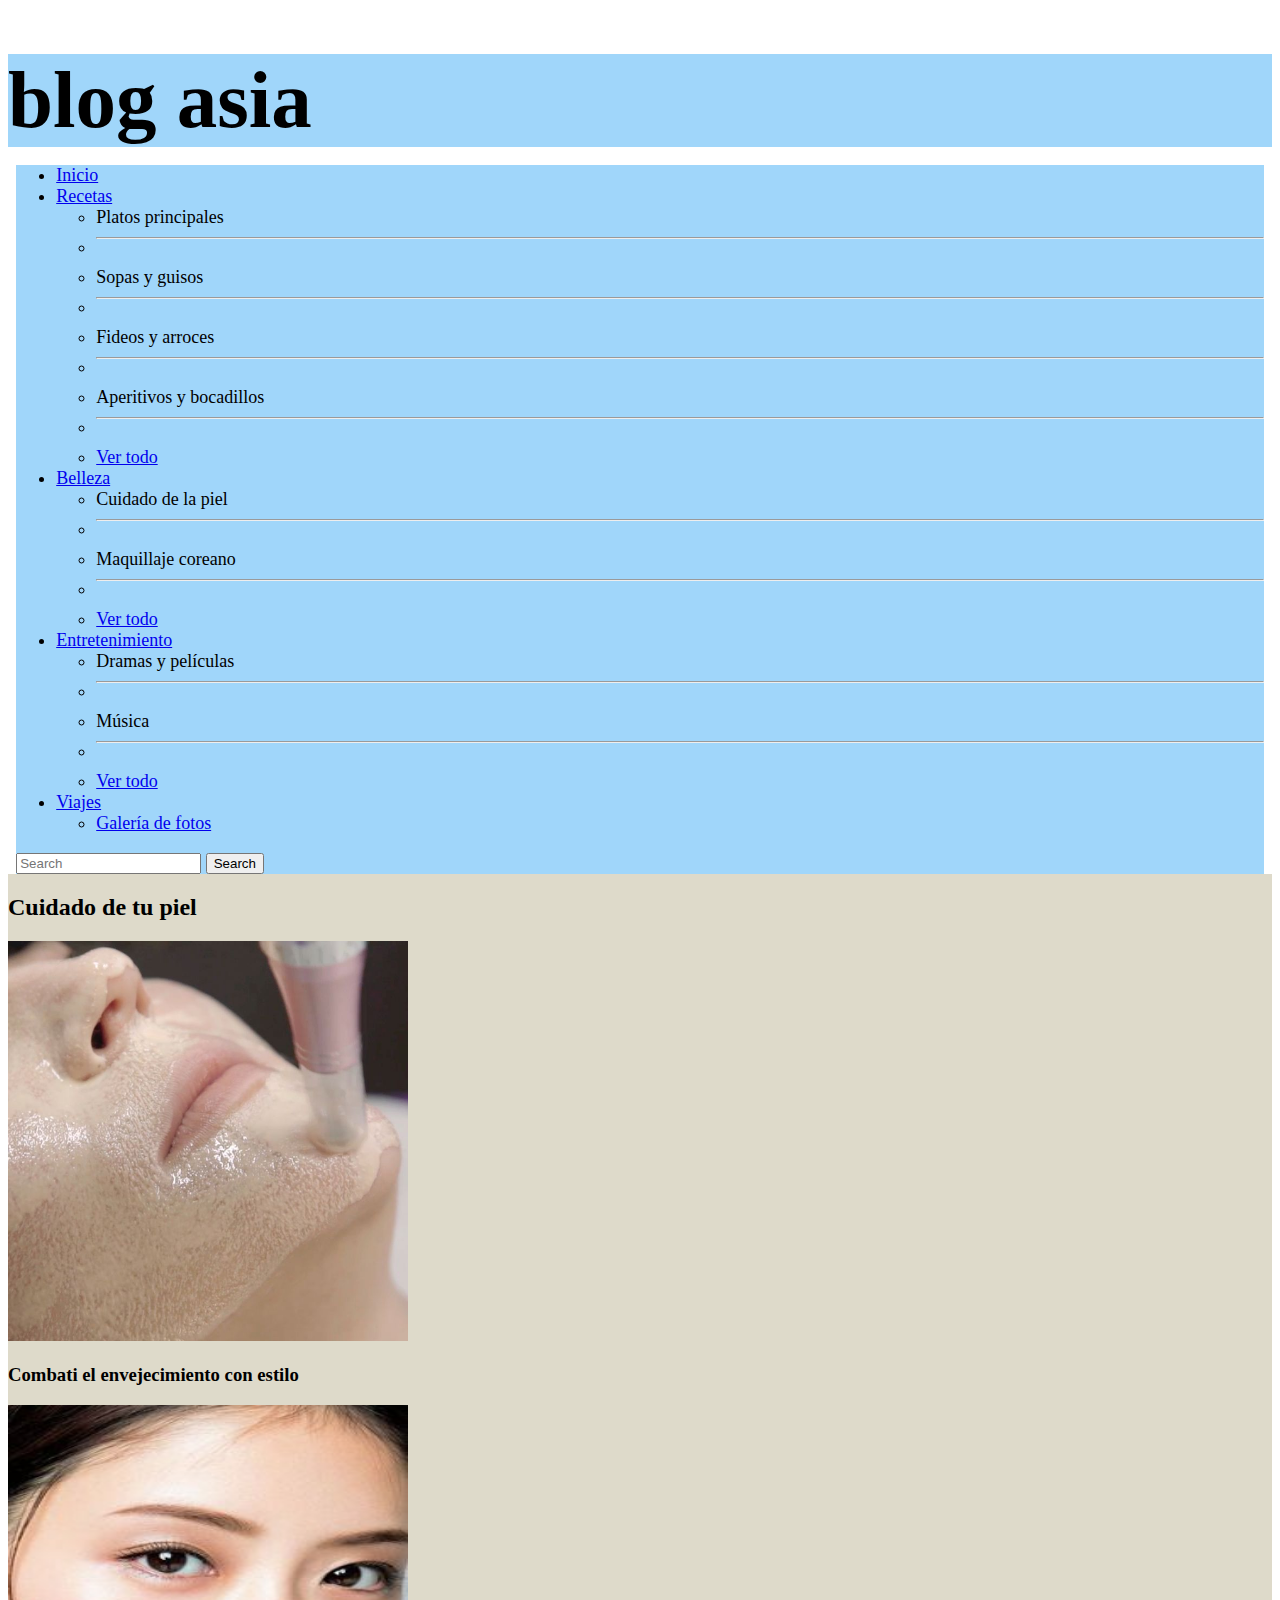
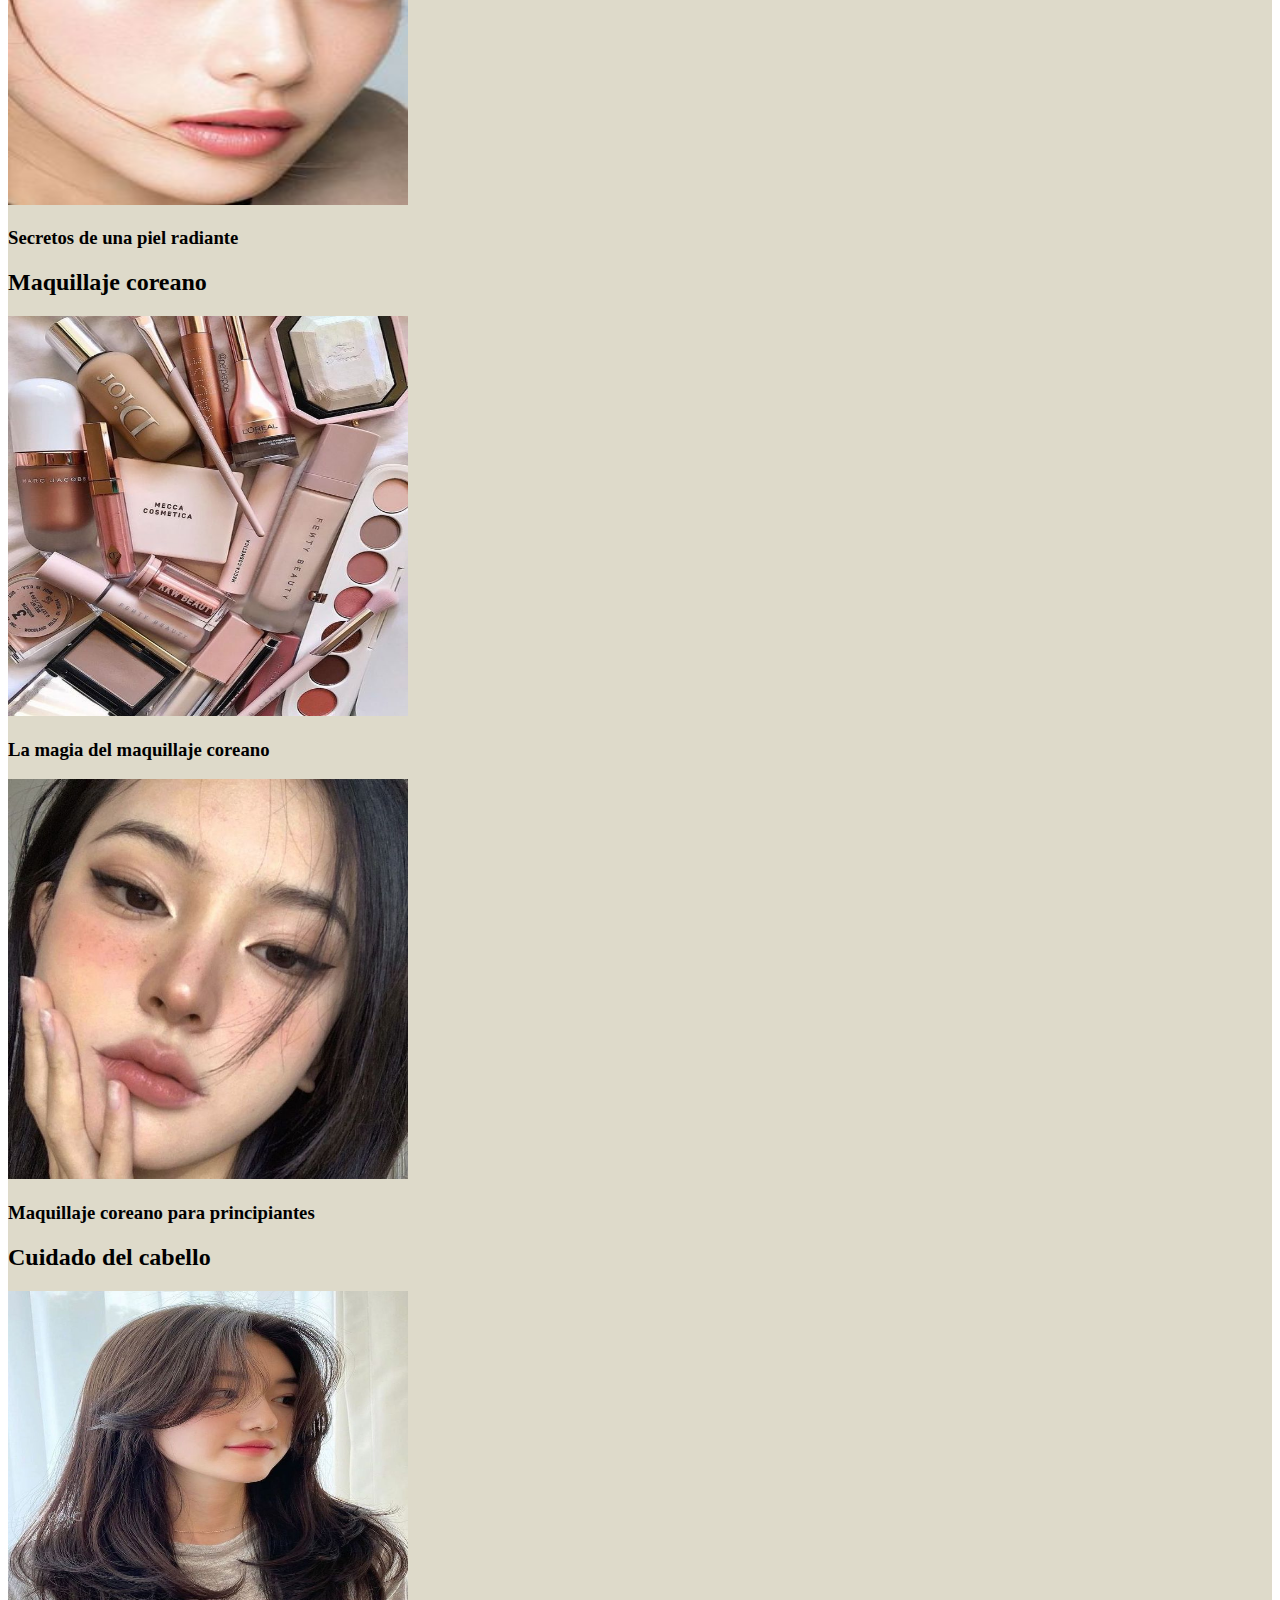
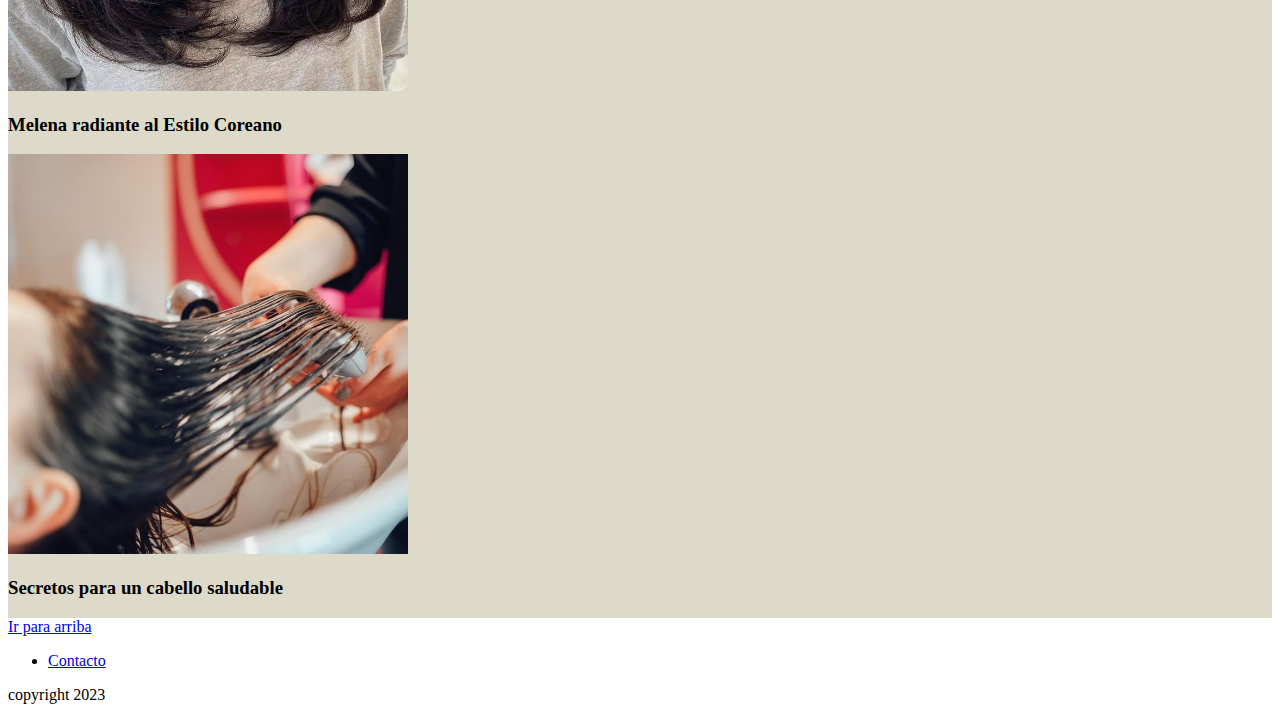
==== pages/belleza.html @ 29e249a1 "agregue el resto de los archivos" ====
<!DOCTYPE html>
<html lang="en">
<head>
    <meta charset="UTF-8">
    <meta name="viewport" content="width=device-width, initial-scale=1.0">
    <title>Belleza</title>
    <link rel="shortcut icon" href="../images/favicon.png.png" type="image/x-icon">
    <link href="https://cdn.jsdelivr.net/npm/bootstrap@5.3.2/dist/css/bootstrap.min.css" rel="stylesheet" 
    integrity="sha384-T3c6CoIi6uLrA9TneNEoa7RxnatzjcDSCmG1MXxSR1GAsXEV/Dwwykc2MPK8M2HN" crossorigin="anonymous">
    <link rel="stylesheet" href="../css/styles.css">
</head>
<body>
    <header>
        <h1>blog asia</h1>
        <nav class="navbar navbar-expand-lg bg-body-tertiary">
            <div class="container-fluid">
              <div class="collapse navbar-collapse" id="navbarSupportedContent">
                <ul class="navbar-nav me-auto mb-2 mb-lg-0">
                  <li class="nav-item">
                    <a class="nav-link active" aria-current="page" href="../index.html">Inicio</a>
                  </li>
                  <li class="nav-item dropdown">
                    <a class="nav-link dropdown-toggle" href="./recetas.html" role="button" data-bs-toggle="dropdown" aria-expanded="false">
                      Recetas
                    </a>
                    <ul class="dropdown-menu">
                      <li><a class="dropdown-item" >Platos principales</a></li>
                      <li><hr class="dropdown-divider"></li>
                      <li><a class="dropdown-item" >Sopas y guisos</a></li>
                      <li><hr class="dropdown-divider"></li>
                      <li><a class="dropdown-item" >Fideos y arroces</a></li>
                      <li><hr class="dropdown-divider"></li>
                      <li><a class="dropdown-item" >Aperitivos y bocadillos</a></li>
                      <li><hr class="dropdown-divider"></li>
                      <li><a class="dropdown-item" href="./recetas.html" >Ver todo </a></li>

                    </ul>
                  </li>
                  <li class="nav-item dropdown">
                    <a class="nav-link dropdown-toggle" href="#" role="button" data-bs-toggle="dropdown" aria-expanded="false">
                      Belleza
                    </a>
                    <ul class="dropdown-menu">
                      <li><a class="dropdown-item" >Cuidado de la piel</a></li>
                      <li><hr class="dropdown-divider"></li>
                      <li><a class="dropdown-item" >Maquillaje coreano</a></li>
                      <li><hr class="dropdown-divider"></li>
                      <li><a class="dropdown-item" href="#" >Ver todo </a></li>
                    </ul>
                  </li>
                  <li class="nav-item dropdown">
                    <a class="nav-link dropdown-toggle" href="./entretenimiento.html" role="button" data-bs-toggle="dropdown" aria-expanded="false">
                      Entretenimiento
                    </a>
                    <ul class="dropdown-menu">
                      <li><a class="dropdown-item" >Dramas y películas</a></li>
                      <li><hr class="dropdown-divider"></li>
                      <li><a class="dropdown-item" >Música</a></li>
                      <li><hr class="dropdown-divider"></li>
                      <li><a class="dropdown-item" href="./entretenimiento.html" >Ver todo </a></li>
                    </ul>
                  </li>
                  <li class="nav-item dropdown">
                    <a class="nav-link dropdown-toggle" href="./viajes.html" role="button" data-bs-toggle="dropdown" aria-expanded="false">
                      Viajes
                    </a>
                    <ul class="dropdown-menu">
                      <li><a class="dropdown-item" href="./viajes.html" >Galería de fotos</a></li>
                    </ul>
                  </li>
                </ul>
                <form class="d-flex" role="search">
                  <input class="form-control me-2" type="search" placeholder="Search" aria-label="Search">
                  <button class="btn btn-outline-success" type="submit">Search</button>
                </form>
              </div>
            </div>
          </nav>
        <main>
            <section>
                <h2>Cuidado de tu piel</h2>
                <div>
                    <img src="../images/2. combati el envejecimiento.jpg" alt="enlace para articulo de tipos para combatir el envejecimiento de la piel" height="400px" width="400px">
                    <h3>Combati el envejecimiento con estilo</h3>
                </div>
                <div>
                    <img src="../images/1.piel radiante.jpg" alt="enlace para articulo de los secretos para tener una piel radiante" height="400px" width="400px">
                    <h3>Secretos de una piel radiante</h3>
                </div>
            </section>
            <section>
                <h2>Maquillaje coreano</h2>
                <div>
                    <img src="../images/3. maquillaje.jpg" alt="enlace para conocer acerca de la magia del maquillaje coreano" height="400px" width="400px">
                    <h3>La magia del maquillaje coreano</h3>
                </div>
                <div>
                    <img src="../images/4. delineado.jpg" alt="enlace para aprender maquillaje coreano para principiantes" height="400px" width="400px">
                    <h3>Maquillaje coreano para principiantes</h3>
                </div>
            </section>
            <section>
                <h2>Cuidado del cabello</h2>
                <div>
                    <img src="../images/5. melena radiante.jpg" alt="enlace para obtener una melena radiante al estilo coreano" height="400px" width="400px">
                    <h3>Melena radiante al Estilo Coreano</h3>
                </div>
                <div>
                    <img src="../images/6. cabello nutrido.jpg" alt="enlace para conocer los secretos para un cabello saludable" height="400px" width="400px">
                    <h3>Secretos para un cabello saludable</h3>
                </div>
            </section>
        </main>
     <footer>
            <div>
                <a href="#arriba">Ir para arriba</a>
            </div>
           <ul>
               <li><a href="../pages/contacto.html">Contacto</a></li>
           </ul>
           <p>copyright 2023</p>
    </footer>
    <script src="https://cdn.jsdelivr.net/npm/bootstrap@5.3.2/dist/js/bootstrap.bundle.min.js" 
    integrity="sha384-C6RzsynM9kWDrMNeT87bh95OGNyZPhcTNXj1NW7RuBCsyN/o0jlpcV8Qyq46cDfL" crossorigin="anonymous"></script>
 </body>

</html>
---- css/styles.css ----
h1{
  font-size: 9vh;
  background-color:#a0d6fa;
  margin-bottom: 0.1%;
  margin-left: 0%;
  margin-right: 0%;
}

nav{
  font-size: 2vh; 
  background-color:#a0d6fa;
  margin-left: 0.65%;
  margin-right: 0.65%;
}

main{
  margin:0 auto;
  max-width:1500px;
  background-color:#dedaca;
  align-content: center;
}

.indexinicioimagenes{
  margin-top:3rem;
  
}

.indexinicioimagenes{
  padding-top:2rem;
  padding-left:2%;
  padding-bottom:1%;
  padding-right:2%;
}
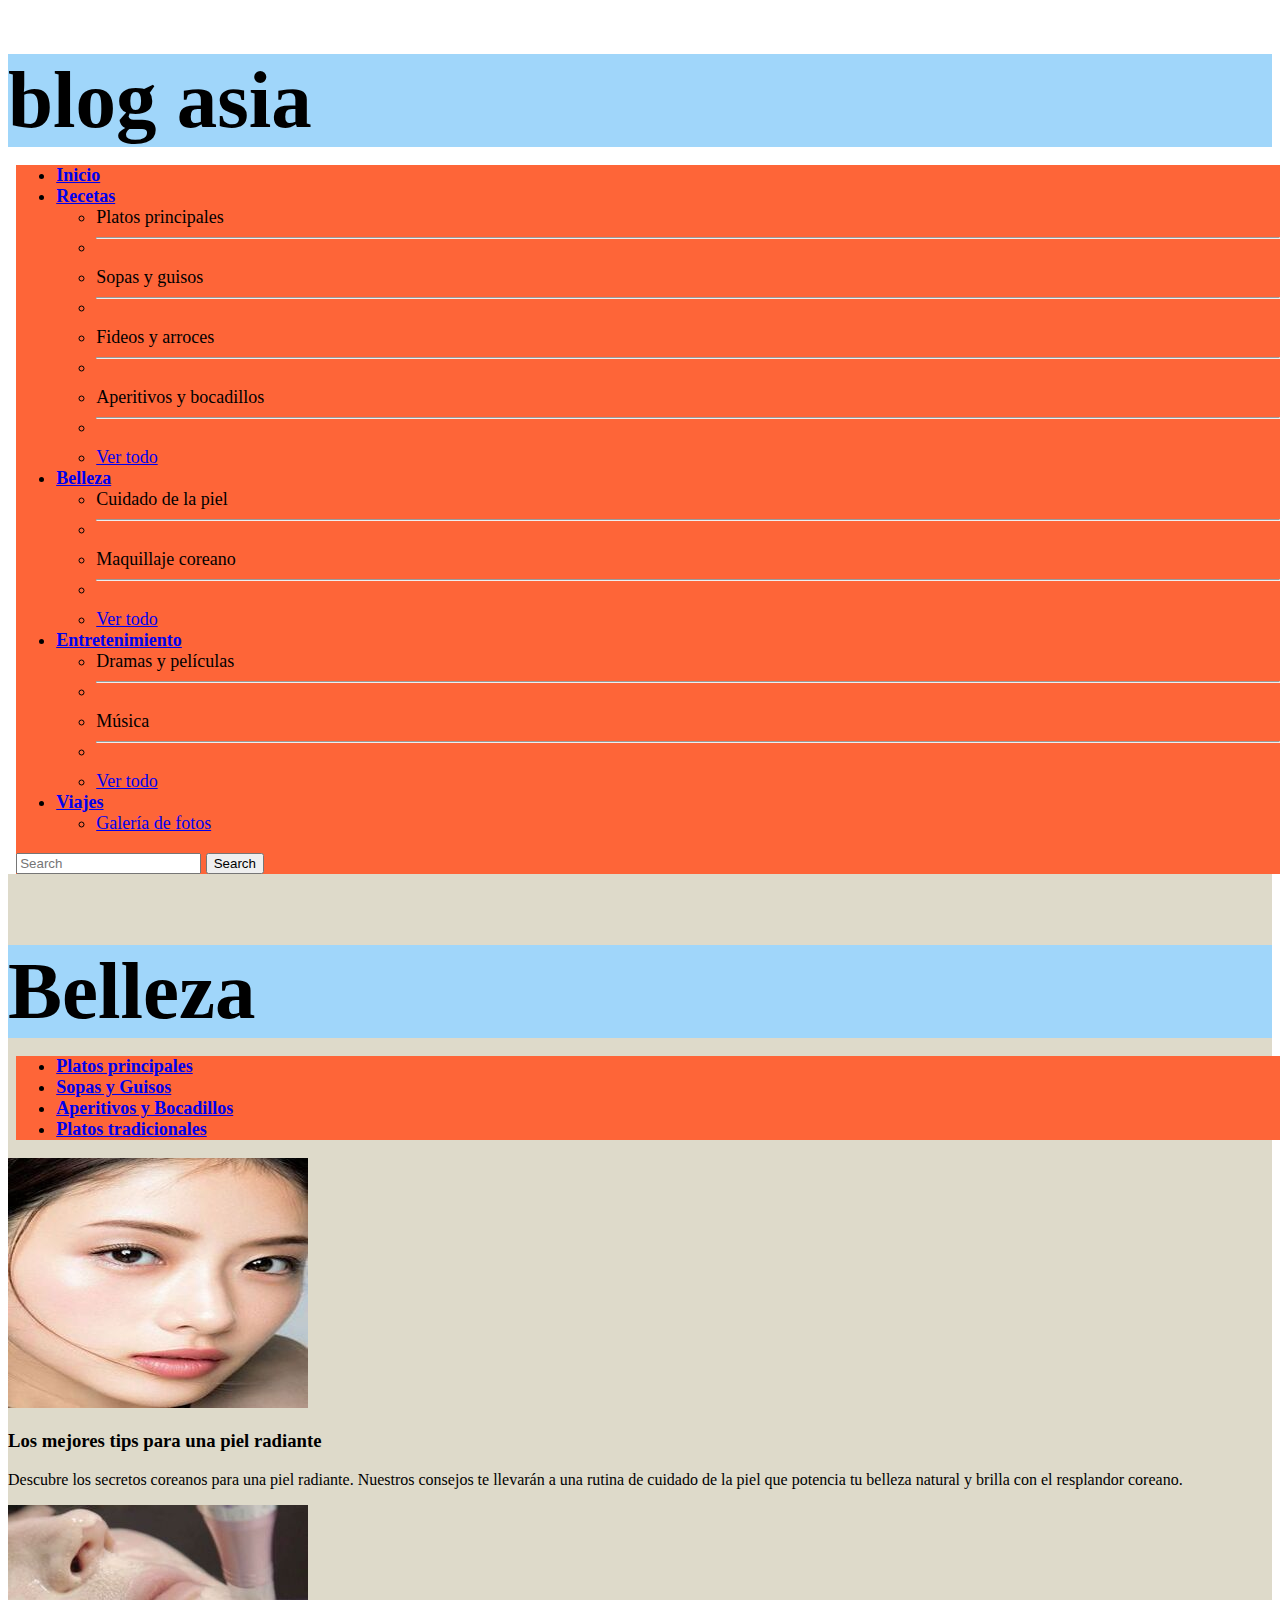
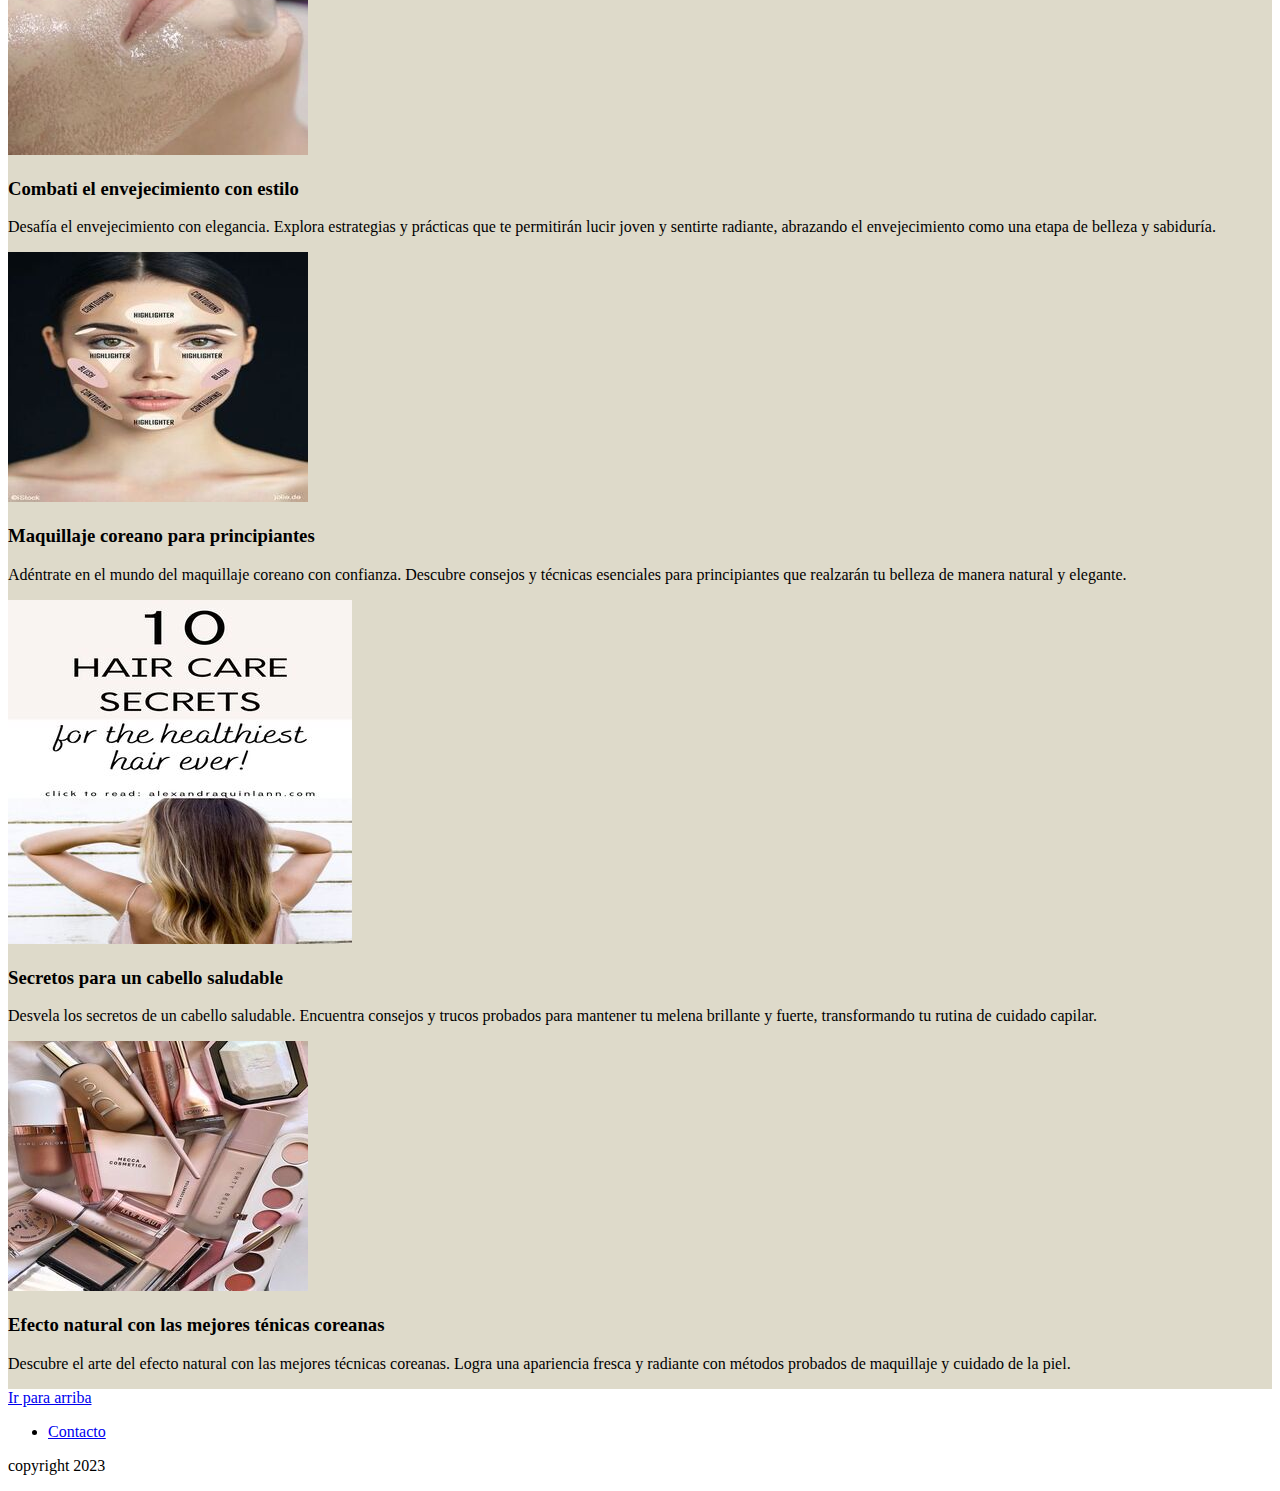
==== commit 514d8007: "estructura pagina belleza y entretenimiento" ====
--- a/pages/belleza.html
+++ b/pages/belleza.html
@@ -3,11 +3,11 @@
 <head>
     <meta charset="UTF-8">
     <meta name="viewport" content="width=device-width, initial-scale=1.0">
-    <title>Belleza</title>
     <link rel="shortcut icon" href="../images/favicon.png.png" type="image/x-icon">
     <link href="https://cdn.jsdelivr.net/npm/bootstrap@5.3.2/dist/css/bootstrap.min.css" rel="stylesheet" 
     integrity="sha384-T3c6CoIi6uLrA9TneNEoa7RxnatzjcDSCmG1MXxSR1GAsXEV/Dwwykc2MPK8M2HN" crossorigin="anonymous">
     <link rel="stylesheet" href="../css/styles.css">
+    <script src="script.js"></script> 
 </head>
 <body>
     <header>
@@ -20,7 +20,7 @@
                     <a class="nav-link active" aria-current="page" href="../index.html">Inicio</a>
                   </li>
                   <li class="nav-item dropdown">
-                    <a class="nav-link dropdown-toggle" href="./recetas.html" role="button" data-bs-toggle="dropdown" aria-expanded="false">
+                    <a class="nav-link dropdown-toggle" href="#" role="button" data-bs-toggle="dropdown" aria-expanded="false">
                       Recetas
                     </a>
                     <ul class="dropdown-menu">
@@ -32,12 +32,12 @@
                       <li><hr class="dropdown-divider"></li>
                       <li><a class="dropdown-item" >Aperitivos y bocadillos</a></li>
                       <li><hr class="dropdown-divider"></li>
-                      <li><a class="dropdown-item" href="./recetas.html" >Ver todo </a></li>
+                      <li><a class="dropdown-item" href="#" >Ver todo </a></li>
 
                     </ul>
                   </li>
                   <li class="nav-item dropdown">
-                    <a class="nav-link dropdown-toggle" href="#" role="button" data-bs-toggle="dropdown" aria-expanded="false">
+                    <a class="nav-link dropdown-toggle" href="./pages/belleza.html" role="button" data-bs-toggle="dropdown" aria-expanded="false">
                       Belleza
                     </a>
                     <ul class="dropdown-menu">
@@ -45,7 +45,7 @@
                       <li><hr class="dropdown-divider"></li>
                       <li><a class="dropdown-item" >Maquillaje coreano</a></li>
                       <li><hr class="dropdown-divider"></li>
-                      <li><a class="dropdown-item" href="#" >Ver todo </a></li>
+                      <li><a class="dropdown-item" href="./belleza.html" >Ver todo </a></li>
                     </ul>
                   </li>
                   <li class="nav-item dropdown">
@@ -75,53 +75,99 @@
                 </form>
               </div>
             </div>
+          </nav> 
+    <main>
+      <div class="container text-center">
+        <h1 class="display-4">Belleza</h1>
+      </div>
+        <div class="container text-center">
+          <nav class="navbar navbar-expand-md navbar-dark" style="background-color: #FE6538;">
+              <div>
+                  <ul class="navbar-nav ml-auto">
+                      <li class="nav-item">
+                          <a class="nav-link " style="font-weight: bold;" href="#">Platos principales</a>
+                      </li>
+                      <li class="nav-item">
+                          <a class="nav-link" style="font-weight: bold;" href="#">Sopas y Guisos</a>
+                      </li>
+                      <li class="nav-item">
+                          <a class="nav-link" style="font-weight: bold;" href="#">Aperitivos y Bocadillos</a>
+                      </li>
+                      <li class="nav-item">
+                          <a class="nav-link" style="font-weight: bold;" href="#">Platos tradicionales</a>
+                      </li>
+                  </ul>
+              </div>
           </nav>
-        <main>
-            <section>
-                <h2>Cuidado de tu piel</h2>
-                <div>
-                    <img src="../images/2. combati el envejecimiento.jpg" alt="enlace para articulo de tipos para combatir el envejecimiento de la piel" height="400px" width="400px">
+      </div>   
+      </div>
+      <section>
+        <div class="container">
+                <div class="row">
+                <div class="col-12 col-md-4">
+                    <img src="../images/1.piel radiante (1).jpg" alt="imagen de una mujer con piel radiante para ir al articulo de los mejores tips para una piel radiante" class="w-100">
+                </div>
+                <div class="col-12 col-md-8">
+                    <h3>Los mejores tips para una piel radiante</h3>
+                    <p>Descubre los secretos coreanos para una piel radiante. Nuestros consejos te llevarán a una rutina de cuidado de la piel que potencia tu belleza natural y brilla con el resplandor coreano.</p>
+                </div>
+                </div>
+
+                <div class="row">
+                <div class="col-12 col-md-4">
+                    <img src="../images/2. combati el envejecimiento (1).jpg" alt="imagen de un tratamiento facial para ir al articulo de tips para combatir el envejecimiento" class="w-100">
+                </div>
+                <div class="col-12 col-md-8">
                     <h3>Combati el envejecimiento con estilo</h3>
+                    <p>Desafía el envejecimiento con elegancia. Explora estrategias y prácticas que te permitirán lucir joven y sentirte radiante, abrazando el envejecimiento como una etapa de belleza y sabiduría.</p>
                 </div>
-                <div>
-                    <img src="../images/1.piel radiante.jpg" alt="enlace para articulo de los secretos para tener una piel radiante" height="400px" width="400px">
-                    <h3>Secretos de una piel radiante</h3>
                 </div>
-            </section>
-            <section>
-                <h2>Maquillaje coreano</h2>
-                <div>
-                    <img src="../images/3. maquillaje.jpg" alt="enlace para conocer acerca de la magia del maquillaje coreano" height="400px" width="400px">
-                    <h3>La magia del maquillaje coreano</h3>
+                
+                <div class="row">
+                <div class="col-12 col-md-4">
+                    <img src="../images/8. maquillaje para principiantes 344x344 (1).jpg" alt="imagen de kimchi para ir a la receta" class="w-100">
                 </div>
-                <div>
-                    <img src="../images/4. delineado.jpg" alt="enlace para aprender maquillaje coreano para principiantes" height="400px" width="400px">
+                <div class="col-12 col-md-8">
                     <h3>Maquillaje coreano para principiantes</h3>
+                    <p>Adéntrate en el mundo del maquillaje coreano con confianza. Descubre consejos y técnicas esenciales para principiantes que realzarán tu belleza de manera natural y elegante.</p>
                 </div>
-            </section>
-            <section>
-                <h2>Cuidado del cabello</h2>
-                <div>
-                    <img src="../images/5. melena radiante.jpg" alt="enlace para obtener una melena radiante al estilo coreano" height="400px" width="400px">
-                    <h3>Melena radiante al Estilo Coreano</h3>
                 </div>
-                <div>
-                    <img src="../images/6. cabello nutrido.jpg" alt="enlace para conocer los secretos para un cabello saludable" height="400px" width="400px">
+
+                <div class="row">
+                <div class="col-12 col-md-4">
+                    <img src="../images/9. los mejores tips para un cabello saludable 344x344.jpg" alt="imagen para conocer los 10 alimentos coreanos que fortalecen tu sistema inmunologico" class="w-100">
+                </div>
+                <div class="col-12 col-md-8">
                     <h3>Secretos para un cabello saludable</h3>
+                    <p>Desvela los secretos de un cabello saludable. Encuentra consejos y trucos probados para mantener tu melena brillante y fuerte, transformando tu rutina de cuidado capilar.</p>
                 </div>
-            </section>
-        </main>
-     <footer>
-            <div>
-                <a href="#arriba">Ir para arriba</a>
+                </div>
+    
+                <div class="row">
+                <div class="col-12 col-md-4">
+                    <img src="../images/3. maquillaje (1).jpg" alt="imagen para ir al enlace del té coreano para mejorar tu salud mental y física" class="w-100">
+                </div>
+                <div class="col-12 col-md-8">
+                    <h3>Efecto natural con las mejores ténicas coreanas</h3>
+                    <p>Descubre el arte del efecto natural con las mejores técnicas coreanas. Logra una apariencia fresca y radiante con métodos probados de maquillaje y cuidado de la piel.</p>
+                </div>
+              </div>
             </div>
-           <ul>
-               <li><a href="../pages/contacto.html">Contacto</a></li>
-           </ul>
-           <p>copyright 2023</p>
-    </footer>
+            </div>
+        </div>
+    </section>
+    
+    </main>
+    <footer>
+        <div>
+            <a href="#arriba">Ir para arriba</a>
+        </div>
+       <ul>
+           <li><a href="../pages/contacto.html">Contacto</a></li>
+       </ul>
+       <p>copyright 2023</p>
+</footer>
     <script src="https://cdn.jsdelivr.net/npm/bootstrap@5.3.2/dist/js/bootstrap.bundle.min.js" 
     integrity="sha384-C6RzsynM9kWDrMNeT87bh95OGNyZPhcTNXj1NW7RuBCsyN/o0jlpcV8Qyq46cDfL" crossorigin="anonymous"></script>
- </body>
-
+</body>
 </html>--- a/css/styles.css
+++ b/css/styles.css
@@ -18,6 +18,7 @@
   max-width:1500px;
   background-color:#dedaca;
   align-content: center;
+  padding-top:1rem;
 }
 
 .indexinicioimagenes{
@@ -26,11 +27,46 @@
 }
 
 .indexinicioimagenes{
-  padding-top:2rem;
+  padding-top:1rem;
   padding-left:2%;
   padding-bottom:1%;
   padding-right:2%;
 }
 
+.indexmaspopularestitulo{
+  padding-top:2rem
+}
+
+.indexmaspopulares{
+  padding-top: 2rem;
+  padding-bottom:2rem;
+
+}
+
+.indexmasrecientestitulo{
+  padding-top:2rem;
+  padding-bottom:2rem;
+}
+
+.recipeslinks{
+  padding:1%;
+  border-color:#fe6538;
+
+}
+.masrecientestitulo{
+  padding-top:2%
+}
 
 
+.navbar-nav .nav-link {
+  font-weight: bold;
+  margin-right: 20px; 
+}
+
+.navbar {
+  background-color: #FE6538;
+  width:100%
+}
+
+
+
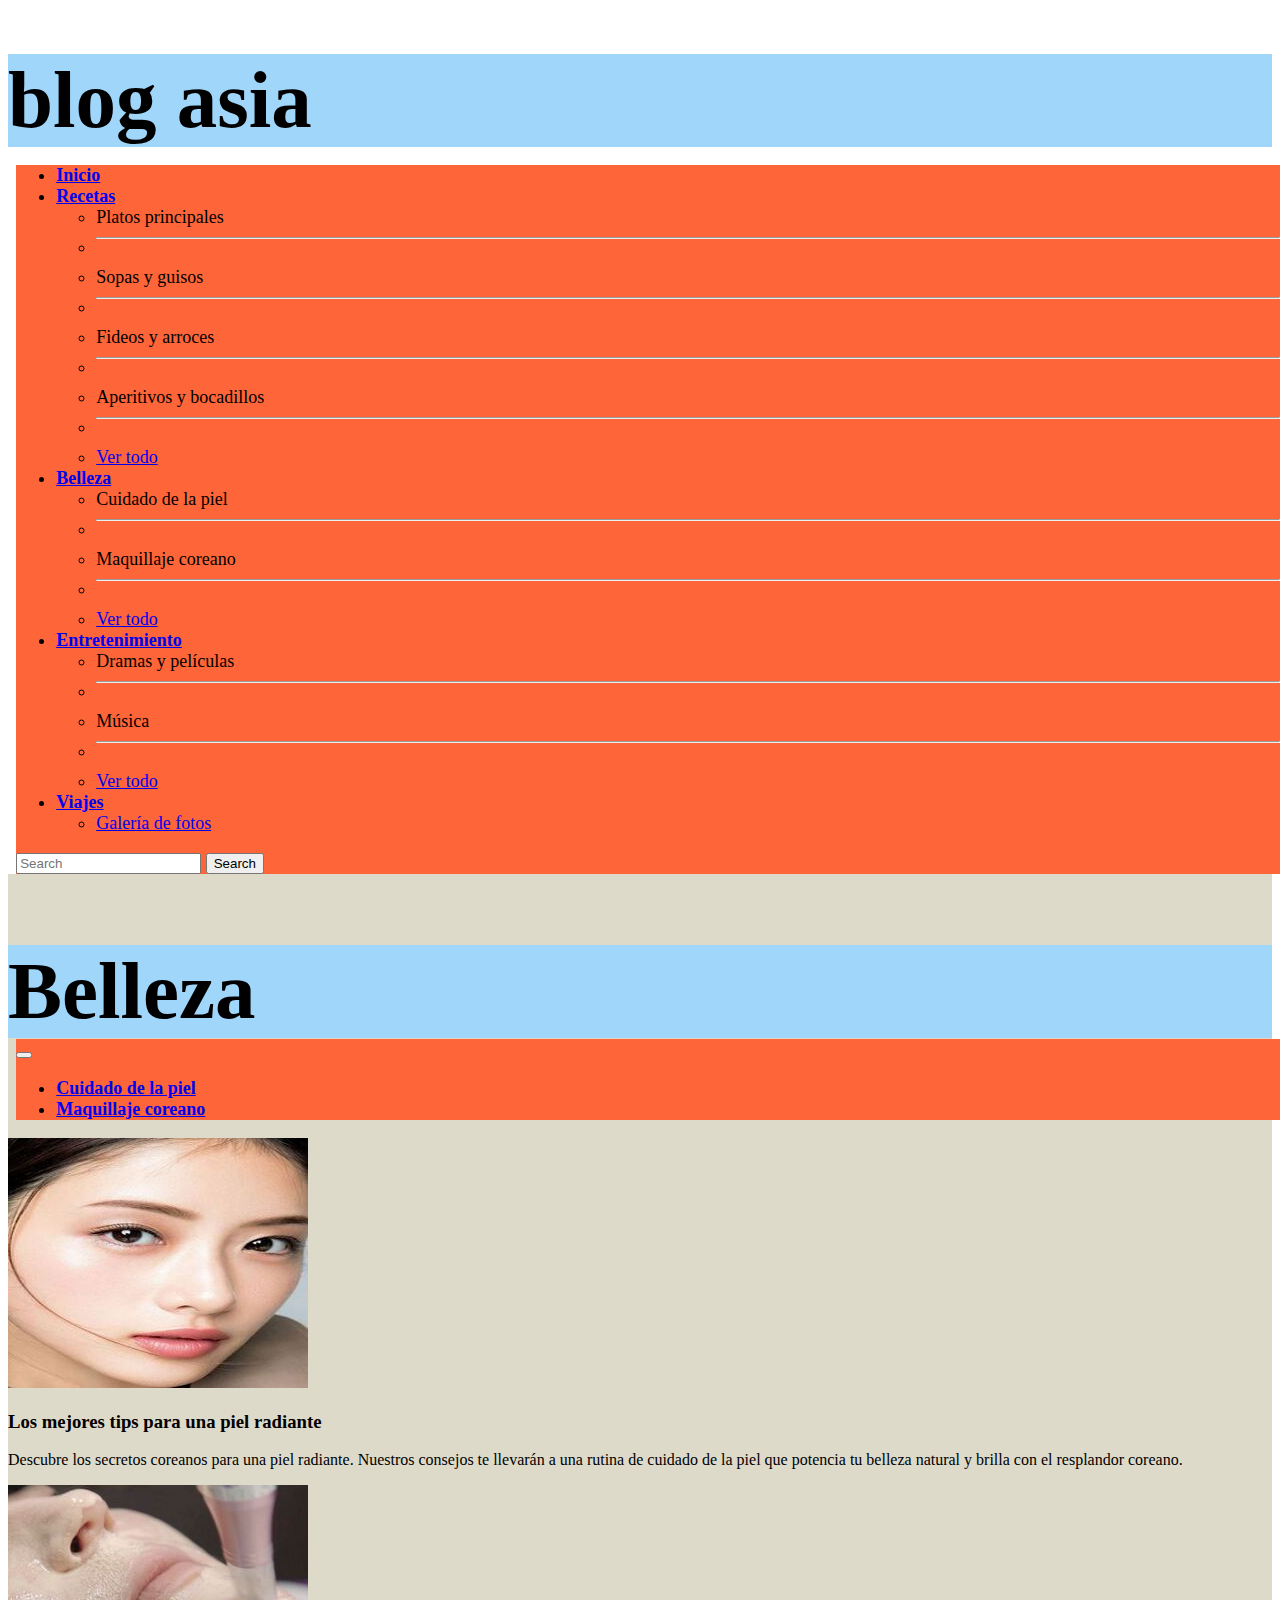
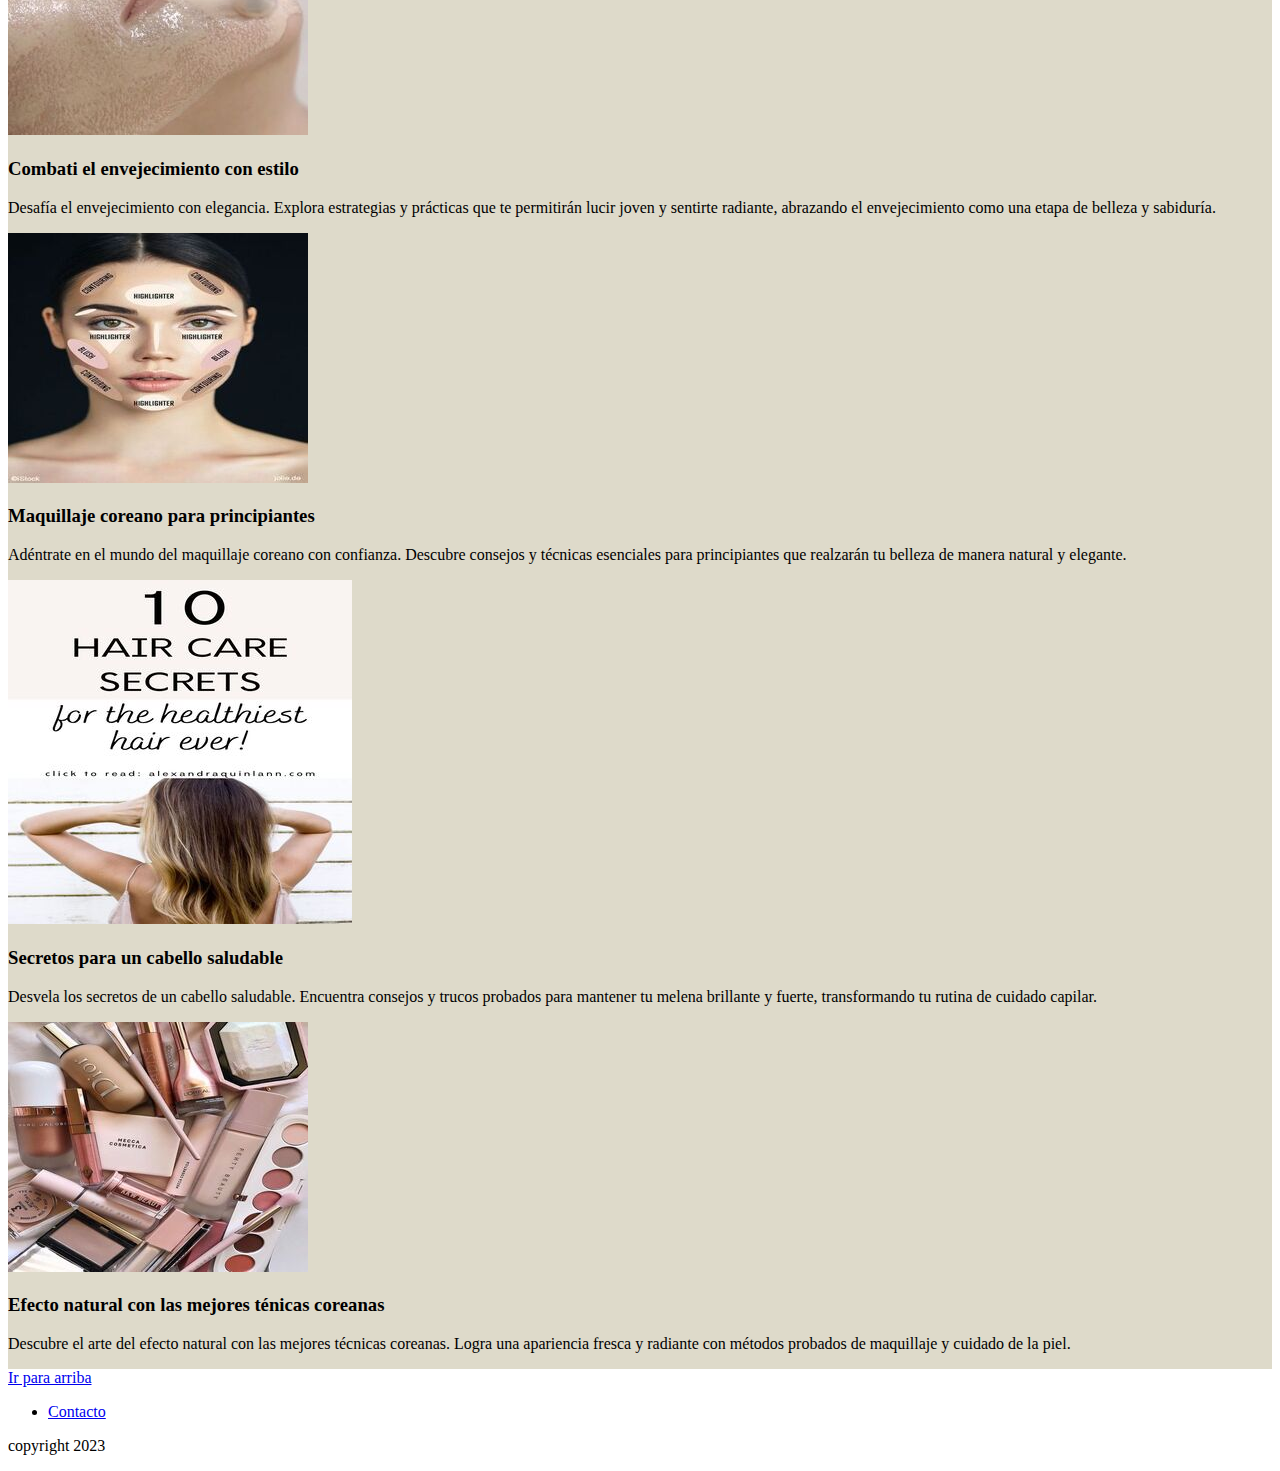
==== commit cab9251c: "nav adaptado a mobile" ====
--- a/pages/belleza.html
+++ b/pages/belleza.html
@@ -32,7 +32,7 @@
                       <li><hr class="dropdown-divider"></li>
                       <li><a class="dropdown-item" >Aperitivos y bocadillos</a></li>
                       <li><hr class="dropdown-divider"></li>
-                      <li><a class="dropdown-item" href="#" >Ver todo </a></li>
+                      <li><a class="dropdown-item" href="../pages/recetas.html" >Ver todo </a></li>
 
                     </ul>
                   </li>
@@ -77,83 +77,83 @@
             </div>
           </nav> 
     <main>
-      <div class="container text-center">
-        <h1 class="display-4">Belleza</h1>
+      <div class="container">
+        <h1 class="text-center my-4 display-4">Belleza</h1>
       </div>
-        <div class="container text-center">
-          <nav class="navbar navbar-expand-md navbar-dark" style="background-color: #FE6538;">
-              <div>
-                  <ul class="navbar-nav ml-auto">
-                      <li class="nav-item">
-                          <a class="nav-link " style="font-weight: bold;" href="#">Platos principales</a>
-                      </li>
-                      <li class="nav-item">
-                          <a class="nav-link" style="font-weight: bold;" href="#">Sopas y Guisos</a>
-                      </li>
-                      <li class="nav-item">
-                          <a class="nav-link" style="font-weight: bold;" href="#">Aperitivos y Bocadillos</a>
-                      </li>
-                      <li class="nav-item">
-                          <a class="nav-link" style="font-weight: bold;" href="#">Platos tradicionales</a>
-                      </li>
-                  </ul>
-              </div>
-          </nav>
-      </div>   
-      </div>
+      <nav class="navbar navbar-expand-md navbar-dark" style="background-color: #FE6538;">
+        <div class="container">
+            <button class="navbar-toggler" type="button" data-bs-toggle="collapse" data-bs-target="#navbarSupportedContent" aria-controls="navbarSupportedContent" aria-expanded="false" aria-label="Toggle navigation">
+                <span class="navbar-toggler-icon"></span>
+            </button>
+            <div class="collapse navbar-collapse" id="navbarSupportedContent">
+                <ul class="navbar-nav ml-auto">
+                    <li class="nav-item d-md-none"> 
+                        <a class="nav-link" style="font-weight: bold;" href="#">Cuidado de la piel</a>
+                    </li>
+                    <li class="nav-item d-md-none">
+                        <a class="nav-link" style="font-weight: bold;" href="#">Maquillaje coreano</a>
+                    </li>
+                </ul>
+            </div>
+        </div>
+    </nav>
       <section>
         <div class="container">
-                <div class="row">
-                <div class="col-12 col-md-4">
-                    <img src="../images/1.piel radiante (1).jpg" alt="imagen de una mujer con piel radiante para ir al articulo de los mejores tips para una piel radiante" class="w-100">
-                </div>
-                <div class="col-12 col-md-8">
-                    <h3>Los mejores tips para una piel radiante</h3>
+          <div class="row">
+            <div class="col-12 col-md-4">
+              <img src="../images/1.piel radiante (1).jpg" alt="imagen de una mujer con piel radiante para ir al articulo de los mejores tips para una piel radiante" class="w-100">
+            </div>
+            <div class="col-12 col-md-8">
+                <div class="bg-white">
+                  <h3>Los mejores tips para una piel radiante</h3>
                     <p>Descubre los secretos coreanos para una piel radiante. Nuestros consejos te llevarán a una rutina de cuidado de la piel que potencia tu belleza natural y brilla con el resplandor coreano.</p>
                 </div>
-                </div>
-
-                <div class="row">
-                <div class="col-12 col-md-4">
-                    <img src="../images/2. combati el envejecimiento (1).jpg" alt="imagen de un tratamiento facial para ir al articulo de tips para combatir el envejecimiento" class="w-100">
-                </div>
-                <div class="col-12 col-md-8">
-                    <h3>Combati el envejecimiento con estilo</h3>
+            </div>
+          </div>
+          <div class="row">
+            <div class="col-12 col-md-4">
+              <img src="../images/2. combati el envejecimiento (1).jpg" alt="imagen de un tratamiento facial para ir al articulo de tips para combatir el envejecimiento" class="w-100">
+            </div>
+            <div class="col-12 col-md-8">
+                <div class="bg-white">
+                  <h3>Combati el envejecimiento con estilo</h3>
                     <p>Desafía el envejecimiento con elegancia. Explora estrategias y prácticas que te permitirán lucir joven y sentirte radiante, abrazando el envejecimiento como una etapa de belleza y sabiduría.</p>
                 </div>
-                </div>
-                
-                <div class="row">
-                <div class="col-12 col-md-4">
-                    <img src="../images/8. maquillaje para principiantes 344x344 (1).jpg" alt="imagen de kimchi para ir a la receta" class="w-100">
-                </div>
-                <div class="col-12 col-md-8">
-                    <h3>Maquillaje coreano para principiantes</h3>
+            </div>
+          </div>
+          <div class="row">
+            <div class="col-12 col-md-4">
+              <img src="../images/8. maquillaje para principiantes 344x344 (1).jpg" alt="imagen de kimchi para ir a la receta" class="w-100">
+            </div>
+            <div class="col-12 col-md-8">
+                <div class="bg-white">
+                  <h3>Maquillaje coreano para principiantes</h3>
                     <p>Adéntrate en el mundo del maquillaje coreano con confianza. Descubre consejos y técnicas esenciales para principiantes que realzarán tu belleza de manera natural y elegante.</p>
                 </div>
-                </div>
-
-                <div class="row">
-                <div class="col-12 col-md-4">
-                    <img src="../images/9. los mejores tips para un cabello saludable 344x344.jpg" alt="imagen para conocer los 10 alimentos coreanos que fortalecen tu sistema inmunologico" class="w-100">
-                </div>
-                <div class="col-12 col-md-8">
-                    <h3>Secretos para un cabello saludable</h3>
+            </div>
+          </div>
+          <div class="row">
+            <div class="col-12 col-md-4">
+              <img src="../images/9. los mejores tips para un cabello saludable 344x344.jpg" alt="imagen para conocer los 10 alimentos coreanos que fortalecen tu sistema inmunologico" class="w-100">
+            </div>
+            <div class="col-12 col-md-8">
+                <div class="bg-white">
+                  <h3>Secretos para un cabello saludable</h3>
                     <p>Desvela los secretos de un cabello saludable. Encuentra consejos y trucos probados para mantener tu melena brillante y fuerte, transformando tu rutina de cuidado capilar.</p>
                 </div>
-                </div>
-    
-                <div class="row">
-                <div class="col-12 col-md-4">
-                    <img src="../images/3. maquillaje (1).jpg" alt="imagen para ir al enlace del té coreano para mejorar tu salud mental y física" class="w-100">
-                </div>
-                <div class="col-12 col-md-8">
-                    <h3>Efecto natural con las mejores ténicas coreanas</h3>
+            </div>
+          </div>
+          <div class="row">
+            <div class="col-12 col-md-4">
+              <img src="../images/3. maquillaje (1).jpg" alt="imagen para ir al enlace del té coreano para mejorar tu salud mental y física" class="w-100">
+            </div>
+            <div class="col-12 col-md-8">
+                <div class="bg-white">
+                  <h3>Efecto natural con las mejores ténicas coreanas</h3>
                     <p>Descubre el arte del efecto natural con las mejores técnicas coreanas. Logra una apariencia fresca y radiante con métodos probados de maquillaje y cuidado de la piel.</p>
                 </div>
-              </div>
             </div>
-            </div>
+          </div>
         </div>
     </section>
     
--- a/css/styles.css
+++ b/css/styles.css
@@ -67,6 +67,10 @@
   background-color: #FE6538;
   width:100%
 }
+.indexmaspopularesart{
+  padding-top:1%;
+}
 
-
-
+.masrecientesart{
+  padding-top:1%;
+}
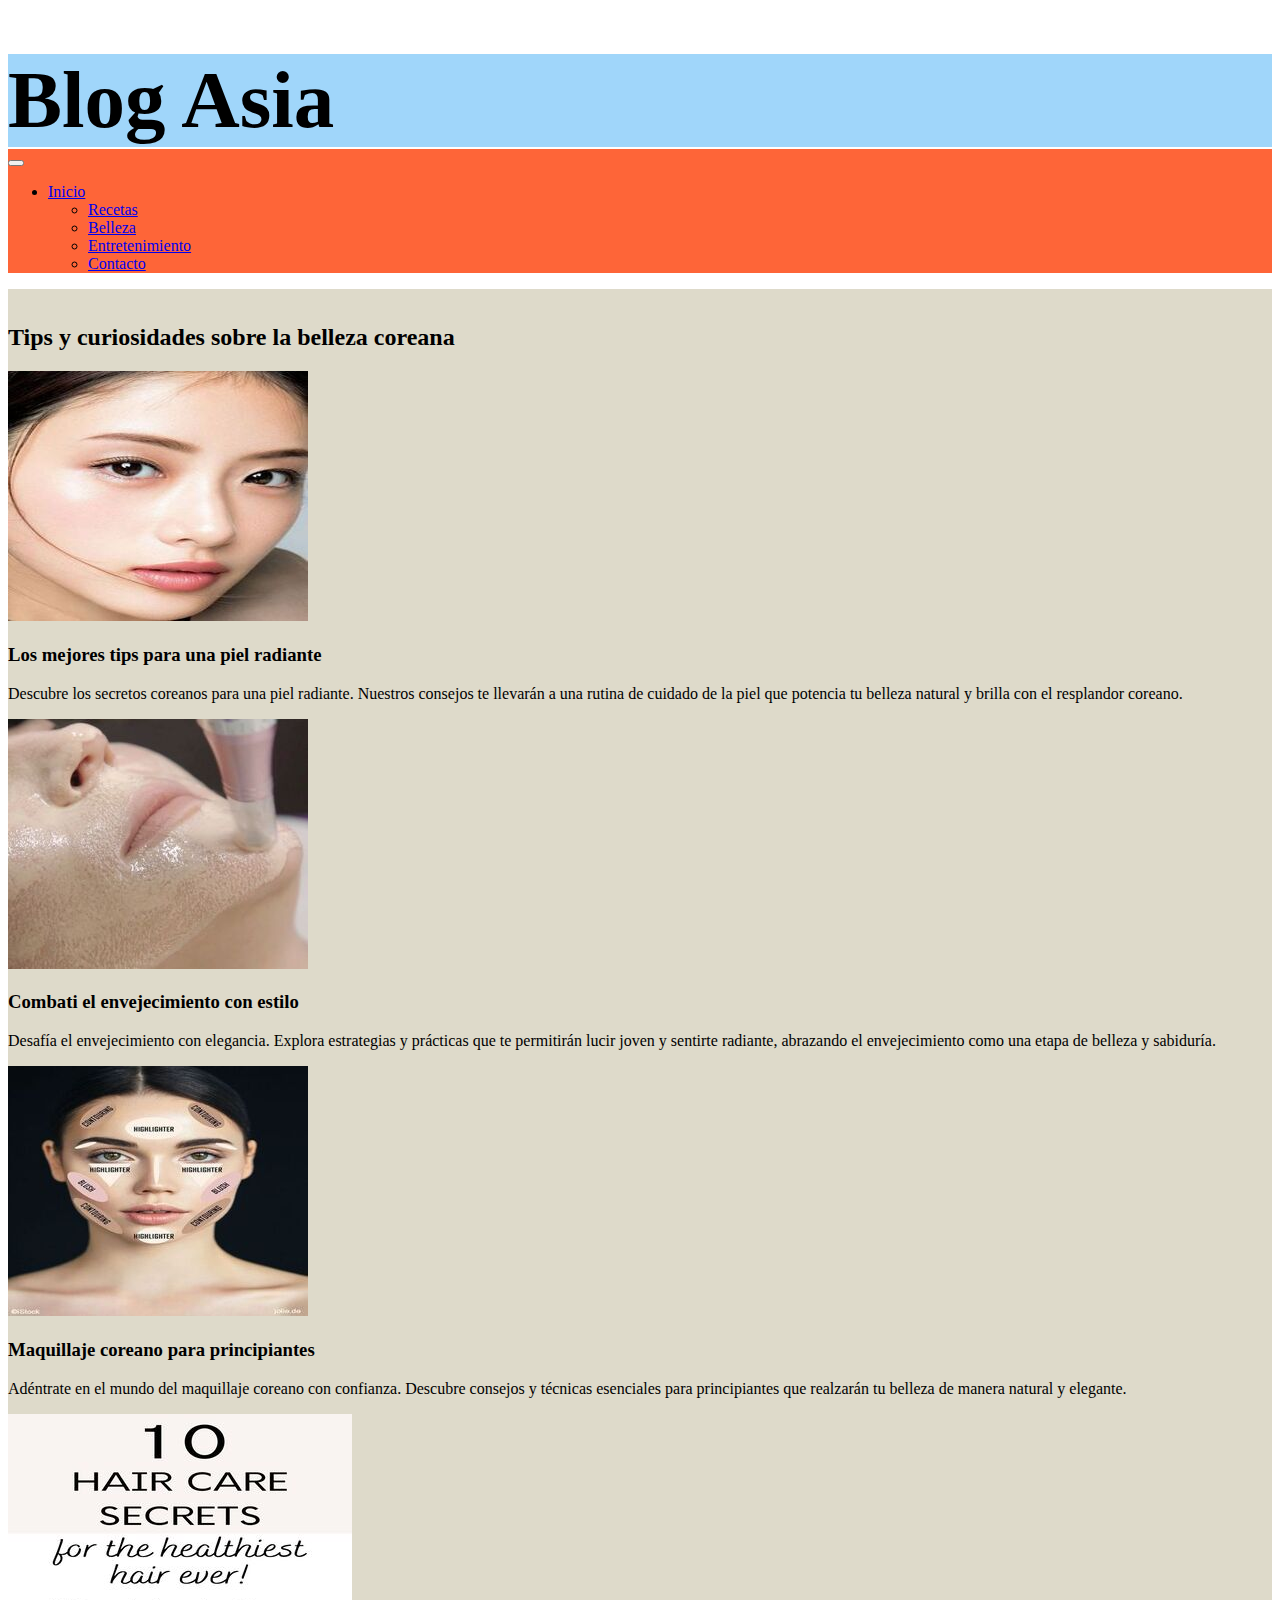
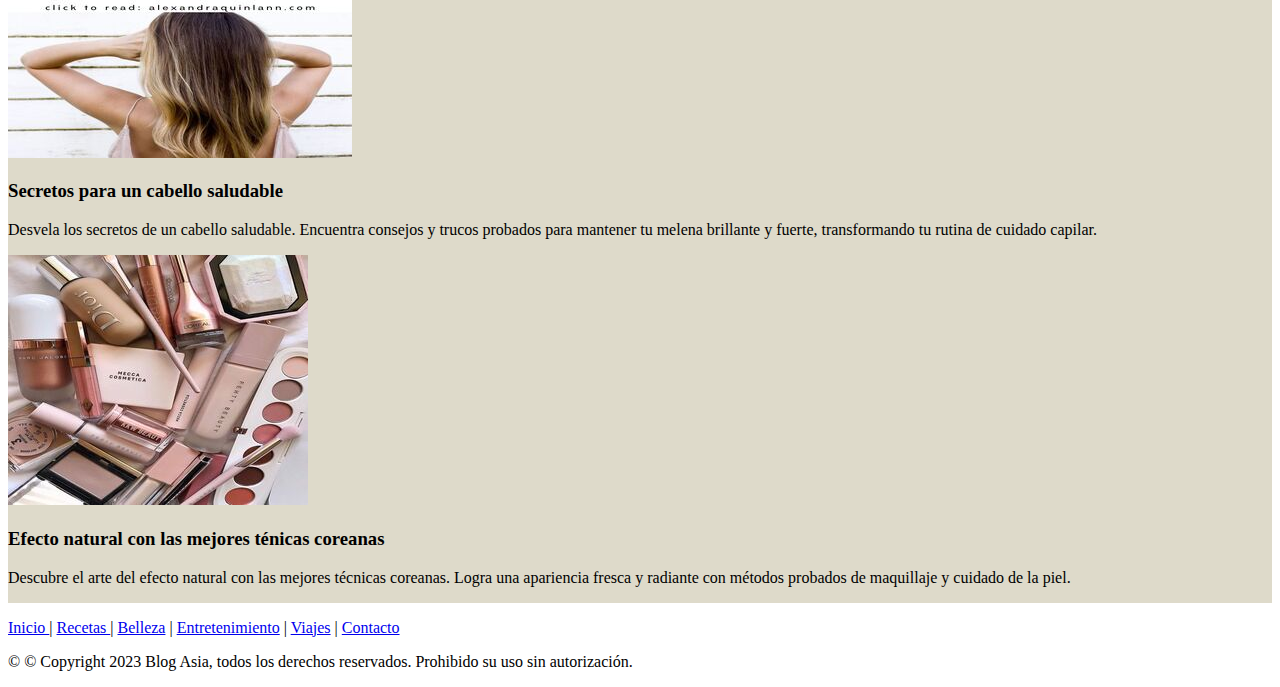
==== commit 8f46d0fb: "correcciones footer, espacios entre articulos, nav" ====
--- a/pages/belleza.html
+++ b/pages/belleza.html
@@ -3,6 +3,8 @@
 <head>
     <meta charset="UTF-8">
     <meta name="viewport" content="width=device-width, initial-scale=1.0">
+    <meta name="description" content="todo sobre belleza asiatica sobre maquillaje coreano y cuidado de la piel">
+    <title>Seccion de tips de belleza y maquillaje asiatico</title>
     <link rel="shortcut icon" href="../images/favicon.png.png" type="image/x-icon">
     <link href="https://cdn.jsdelivr.net/npm/bootstrap@5.3.2/dist/css/bootstrap.min.css" rel="stylesheet" 
     integrity="sha384-T3c6CoIi6uLrA9TneNEoa7RxnatzjcDSCmG1MXxSR1GAsXEV/Dwwykc2MPK8M2HN" crossorigin="anonymous">
@@ -10,163 +12,128 @@
     <script src="script.js"></script> 
 </head>
 <body>
-    <header>
-        <h1>blog asia</h1>
-        <nav class="navbar navbar-expand-lg bg-body-tertiary">
-            <div class="container-fluid">
-              <div class="collapse navbar-collapse" id="navbarSupportedContent">
-                <ul class="navbar-nav me-auto mb-2 mb-lg-0">
-                  <li class="nav-item">
-                    <a class="nav-link active" aria-current="page" href="../index.html">Inicio</a>
-                  </li>
-                  <li class="nav-item dropdown">
-                    <a class="nav-link dropdown-toggle" href="#" role="button" data-bs-toggle="dropdown" aria-expanded="false">
-                      Recetas
-                    </a>
-                    <ul class="dropdown-menu">
-                      <li><a class="dropdown-item" >Platos principales</a></li>
-                      <li><hr class="dropdown-divider"></li>
-                      <li><a class="dropdown-item" >Sopas y guisos</a></li>
-                      <li><hr class="dropdown-divider"></li>
-                      <li><a class="dropdown-item" >Fideos y arroces</a></li>
-                      <li><hr class="dropdown-divider"></li>
-                      <li><a class="dropdown-item" >Aperitivos y bocadillos</a></li>
-                      <li><hr class="dropdown-divider"></li>
-                      <li><a class="dropdown-item" href="../pages/recetas.html" >Ver todo </a></li>
-
-                    </ul>
-                  </li>
-                  <li class="nav-item dropdown">
-                    <a class="nav-link dropdown-toggle" href="./pages/belleza.html" role="button" data-bs-toggle="dropdown" aria-expanded="false">
-                      Belleza
-                    </a>
-                    <ul class="dropdown-menu">
-                      <li><a class="dropdown-item" >Cuidado de la piel</a></li>
-                      <li><hr class="dropdown-divider"></li>
-                      <li><a class="dropdown-item" >Maquillaje coreano</a></li>
-                      <li><hr class="dropdown-divider"></li>
-                      <li><a class="dropdown-item" href="./belleza.html" >Ver todo </a></li>
-                    </ul>
-                  </li>
-                  <li class="nav-item dropdown">
-                    <a class="nav-link dropdown-toggle" href="./entretenimiento.html" role="button" data-bs-toggle="dropdown" aria-expanded="false">
-                      Entretenimiento
-                    </a>
-                    <ul class="dropdown-menu">
-                      <li><a class="dropdown-item" >Dramas y películas</a></li>
-                      <li><hr class="dropdown-divider"></li>
-                      <li><a class="dropdown-item" >Música</a></li>
-                      <li><hr class="dropdown-divider"></li>
-                      <li><a class="dropdown-item" href="./entretenimiento.html" >Ver todo </a></li>
-                    </ul>
-                  </li>
-                  <li class="nav-item dropdown">
-                    <a class="nav-link dropdown-toggle" href="./viajes.html" role="button" data-bs-toggle="dropdown" aria-expanded="false">
-                      Viajes
-                    </a>
-                    <ul class="dropdown-menu">
-                      <li><a class="dropdown-item" href="./viajes.html" >Galería de fotos</a></li>
-                    </ul>
-                  </li>
-                </ul>
-                <form class="d-flex" role="search">
-                  <input class="form-control me-2" type="search" placeholder="Search" aria-label="Search">
-                  <button class="btn btn-outline-success" type="submit">Search</button>
-                </form>
-              </div>
-            </div>
-          </nav> 
-    <main>
-      <div class="container">
-        <h1 class="text-center my-4 display-4">Belleza</h1>
-      </div>
-      <nav class="navbar navbar-expand-md navbar-dark" style="background-color: #FE6538;">
+  <header id="arriba" class="bg-celeste">
+    <div class="container">
+        <h1 class="text-center my-4">Blog Asia</h1>
+    </div>
+  </header>
+    <nav class="navbar navbar-expand-lg bg-coral">
         <div class="container">
             <button class="navbar-toggler" type="button" data-bs-toggle="collapse" data-bs-target="#navbarSupportedContent" aria-controls="navbarSupportedContent" aria-expanded="false" aria-label="Toggle navigation">
                 <span class="navbar-toggler-icon"></span>
             </button>
             <div class="collapse navbar-collapse" id="navbarSupportedContent">
-                <ul class="navbar-nav ml-auto">
-                    <li class="nav-item d-md-none"> 
-                        <a class="nav-link" style="font-weight: bold;" href="#">Cuidado de la piel</a>
+                <ul class="navbar-nav me-auto mb-2 mb-lg-0">
+                    <li class="nav-item">
+                        <a class="nav-link active" aria-current="page" href="../index.html">Inicio</a>
                     </li>
-                    <li class="nav-item d-md-none">
-                        <a class="nav-link" style="font-weight: bold;" href="#">Maquillaje coreano</a>
-                    </li>
-                </ul>
+                    <ul class="navbar-nav me-auto mb-2 mb-lg-0">
+                        <li class="nav-item">
+                            <a class="nav-link active" aria-current="page" href="./recetas.html">Recetas</a>
+                        </li>
+                    </ul>
+                    <ul class="navbar-nav me-auto mb-2 mb-lg-0">
+                        <li class="nav-item">
+                            <a class="nav-link active" aria-current="page" href="#">Belleza</a>
+                        </li>
+                    </ul>
+                    <ul class="navbar-nav me-auto mb-2 mb-lg-0">
+                        <li class="nav-item">
+                            <a class="nav-link active" aria-current="page" href="./entretenimiento.html">Entretenimiento</a>
+                        </li>
+                    </ul>
+                    <ul class="navbar-nav me-auto mb-2 mb-lg-0">
+                        <li class="nav-item">
+                            <a class="nav-link active" aria-current="page" href="./contacto.html">Contacto</a>
+                        </li>
+                    </ul>
             </div>
         </div>
     </nav>
-      <section>
+    <main>
         <div class="container">
+        <h2 class="text-center my-4 display-4 font-weight-bold">Tips y curiosidades sobre la belleza coreana</h2>
+        </div>
+       <section>
+        <div class="row">
+          <div class="col-12 col-md-4 mb-4">
+            <img src="../images/1.piel radiante (1).jpg" alt="imagen de una mujer con piel radiante para ir al articulo de los mejores tips para una piel radiante" class="w-100">
+          </div>
+          <div class="col-12 col-md-8 mb-4">
+              <div class="bg-white p-3">
+                <h3>Los mejores tips para una piel radiante</h3>
+                  <p>Descubre los secretos coreanos para una piel radiante. Nuestros consejos te llevarán a una rutina de cuidado de la piel que potencia tu belleza natural y brilla con el resplandor coreano.</p>
+              </div>
+          </div>
+        </div>
+        <div class="row">
+          <div class="col-12 col-md-4 mb-4">
+            <img src="../images/2. combati el envejecimiento (1).jpg" alt="imagen de un tratamiento facial para ir al articulo de tips para combatir el envejecimiento" class="w-100">
+              </div>
+          <div class="col-12 col-md-8 mb-4">
+              <div class="bg-white p-3">
+                <h3>Combati el envejecimiento con estilo</h3>
+                  <p>Desafía el envejecimiento con elegancia. Explora estrategias y prácticas que te permitirán lucir joven y sentirte radiante, abrazando el envejecimiento como una etapa de belleza y sabiduría.</p>
+              </div>
+          </div>
+        </div>
+        <div class="row">
+          <div class="col-12 col-md-4 mb-4">
+            <img src="../images/8. maquillaje para principiantes 344x344 (1).jpg" alt="imagen de kimchi para ir a la receta" class="w-100">
+                </div>
+          <div class="col-12 col-md-8 mb-4">
+              <div class="bg-white p-3">
+                <h3>Maquillaje coreano para principiantes</h3>
+                  <p>Adéntrate en el mundo del maquillaje coreano con confianza. Descubre consejos y técnicas esenciales para principiantes que realzarán tu belleza de manera natural y elegante.</p>
+              </div>
+          </div>
+      </div>
+      <div class="row">
+          <div class="col-12 col-md-4 mb-4">
+            <img src="../images/9. los mejores tips para un cabello saludable 344x344.jpg" alt="imagen para conocer los 10 alimentos coreanos que fortalecen tu sistema inmunologico" class="w-100">
+          </div>
+          <div class="col-12 col-md-8 mb-4">
+              <div class="bg-white p-3">
+                <h3>Secretos para un cabello saludable</h3>
+                  <p>Desvela los secretos de un cabello saludable. Encuentra consejos y trucos probados para mantener tu melena brillante y fuerte, transformando tu rutina de cuidado capilar.</p>
+              </div>
+          </div>
+      </div>  
+      <div class="row">
+        <div class="col-12 col-md-4 mb-4">
+          <img src="../images/3. maquillaje (1).jpg" alt="imagen para ir al enlace del té coreano para mejorar tu salud mental y física" class="w-100">
+        </div>
+        <div class="col-12 col-md-8 mb-4">
+            <div class="bg-white p-3">
+              <h3>Efecto natural con las mejores ténicas coreanas</h3>
+                 <p>Descubre el arte del efecto natural con las mejores técnicas coreanas. Logra una apariencia fresca y radiante con métodos probados de maquillaje y cuidado de la piel.</p>
+            </div>
+        </div>
+    </div>          
+    </main>
+    <footer class="main-footer text-center">
+      <div class="container">
           <div class="row">
-            <div class="col-12 col-md-4">
-              <img src="../images/1.piel radiante (1).jpg" alt="imagen de una mujer con piel radiante para ir al articulo de los mejores tips para una piel radiante" class="w-100">
-            </div>
-            <div class="col-12 col-md-8">
-                <div class="bg-white">
-                  <h3>Los mejores tips para una piel radiante</h3>
-                    <p>Descubre los secretos coreanos para una piel radiante. Nuestros consejos te llevarán a una rutina de cuidado de la piel que potencia tu belleza natural y brilla con el resplandor coreano.</p>
-                </div>
-            </div>
+              <div class="col">
+                  <p>
+                      <a href="../index.html" class="open-popup-home txt-upper">Inicio </a> |
+                      <a href="./recetas.html" class="open-popup-home txt-upper">Recetas </a> |
+                      <a href="#" class="open-popup-home txt-upper">Belleza</a> |
+                      <a href="./entretenimiento.html" class="open-popup-home txt-upper">Entretenimiento</a> |
+                      <a href="./viajes.html" class="open-popup-home txt-upper">Viajes</a> |
+                      <a href="./contacto.html" id="linkContacto">Contacto</a>
+                  </p>
+              </div>
           </div>
           <div class="row">
-            <div class="col-12 col-md-4">
-              <img src="../images/2. combati el envejecimiento (1).jpg" alt="imagen de un tratamiento facial para ir al articulo de tips para combatir el envejecimiento" class="w-100">
-            </div>
-            <div class="col-12 col-md-8">
-                <div class="bg-white">
-                  <h3>Combati el envejecimiento con estilo</h3>
-                    <p>Desafía el envejecimiento con elegancia. Explora estrategias y prácticas que te permitirán lucir joven y sentirte radiante, abrazando el envejecimiento como una etapa de belleza y sabiduría.</p>
-                </div>
-            </div>
+              <div class="col">
+                  <p class="copyright-text">
+                      &copy; © Copyright 2023 Blog Asia, todos los derechos reservados. Prohibido su uso sin autorización.
+                  </p>
+              </div>
           </div>
-          <div class="row">
-            <div class="col-12 col-md-4">
-              <img src="../images/8. maquillaje para principiantes 344x344 (1).jpg" alt="imagen de kimchi para ir a la receta" class="w-100">
-            </div>
-            <div class="col-12 col-md-8">
-                <div class="bg-white">
-                  <h3>Maquillaje coreano para principiantes</h3>
-                    <p>Adéntrate en el mundo del maquillaje coreano con confianza. Descubre consejos y técnicas esenciales para principiantes que realzarán tu belleza de manera natural y elegante.</p>
-                </div>
-            </div>
-          </div>
-          <div class="row">
-            <div class="col-12 col-md-4">
-              <img src="../images/9. los mejores tips para un cabello saludable 344x344.jpg" alt="imagen para conocer los 10 alimentos coreanos que fortalecen tu sistema inmunologico" class="w-100">
-            </div>
-            <div class="col-12 col-md-8">
-                <div class="bg-white">
-                  <h3>Secretos para un cabello saludable</h3>
-                    <p>Desvela los secretos de un cabello saludable. Encuentra consejos y trucos probados para mantener tu melena brillante y fuerte, transformando tu rutina de cuidado capilar.</p>
-                </div>
-            </div>
-          </div>
-          <div class="row">
-            <div class="col-12 col-md-4">
-              <img src="../images/3. maquillaje (1).jpg" alt="imagen para ir al enlace del té coreano para mejorar tu salud mental y física" class="w-100">
-            </div>
-            <div class="col-12 col-md-8">
-                <div class="bg-white">
-                  <h3>Efecto natural con las mejores ténicas coreanas</h3>
-                    <p>Descubre el arte del efecto natural con las mejores técnicas coreanas. Logra una apariencia fresca y radiante con métodos probados de maquillaje y cuidado de la piel.</p>
-                </div>
-            </div>
-          </div>
-        </div>
-    </section>
-    
-    </main>
-    <footer>
-        <div>
-            <a href="#arriba">Ir para arriba</a>
-        </div>
-       <ul>
-           <li><a href="../pages/contacto.html">Contacto</a></li>
-       </ul>
-       <p>copyright 2023</p>
-</footer>
+      </div>
+    </footer>
     <script src="https://cdn.jsdelivr.net/npm/bootstrap@5.3.2/dist/js/bootstrap.bundle.min.js" 
     integrity="sha384-C6RzsynM9kWDrMNeT87bh95OGNyZPhcTNXj1NW7RuBCsyN/o0jlpcV8Qyq46cDfL" crossorigin="anonymous"></script>
 </body>
--- a/css/styles.css
+++ b/css/styles.css
@@ -6,12 +6,15 @@
   margin-right: 0%;
 }
 
-nav{
-  font-size: 2vh; 
-  background-color:#a0d6fa;
-  margin-left: 0.65%;
-  margin-right: 0.65%;
+.bg-celeste {
+  background-color: #A0D6FA;
 }
+
+
+.bg-coral {
+  background-color: #FE6538;
+}
+
 
 main{
   margin:0 auto;
@@ -58,15 +61,6 @@
 }
 
 
-.navbar-nav .nav-link {
-  font-weight: bold;
-  margin-right: 20px; 
-}
-
-.navbar {
-  background-color: #FE6538;
-  width:100%
-}
 .indexmaspopularesart{
   padding-top:1%;
 }
@@ -74,3 +68,8 @@
 .masrecientesart{
   padding-top:1%;
 }
+
+.indexmaspopularesart{
+  margin-bottom:3
+}
+
